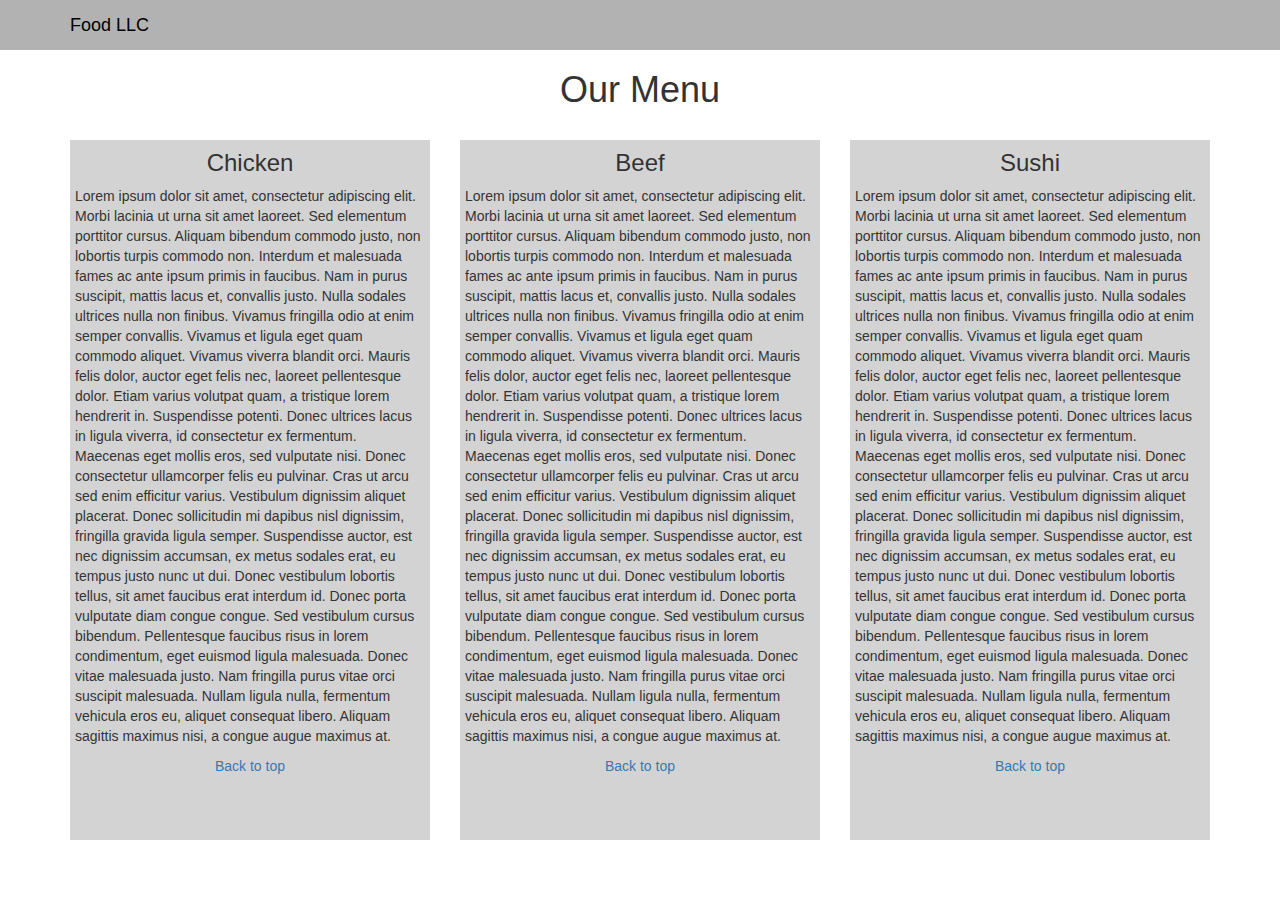
==== module3-solution/index.html @ fb82712e "week 3 solution" ====
<!doctype html>
<html lang="en">
  <head>
    <meta charset="utf-8">
    <meta http-equiv="X-UA-Compatible" content="IE=edge">
    <meta name="viewport" content="width=device-width, initial-scale=1">

    <!-- HTML5 shim and Respond.js for IE8 support of HTML5 elements and media queries -->
    <!-- WARNING: Respond.js doesn't work if you view the page via file:// -->
    <!--[if lt IE 9]>
      <script src="https://oss.maxcdn.com/html5shiv/3.7.2/html5shiv.min.js"></script>
      <script src="https://oss.maxcdn.com/respond/1.4.2/respond.min.js"></script>
    <![endif]-->

    <title>Boostrap Starter Page</title>
    <link rel="stylesheet" href="css/bootstrap.min.css">
    <link rel="stylesheet" href="css/styles.css">
  </head>
<body>
<header>
  <nav id="header-nav" class="navbar navbar-default">
    <div class="container">
      <div class="navbar-header">
         <button type="button" class="navbar-toggle collapsed" data-toggle="collapse" data-target="#collapsable-nav" aria-expanded="false">
        <span class="sr-only">Toggle navigation</span>
        <span class="icon-bar"></span>
        <span class="icon-bar"></span>
        <span class="icon-bar"></span>
      </button>
        <a id="brand-name" class="navbar-brand" href="#">Food LLC</a>
      </div>

      <div id="collapsable-nav" class="collapse navbar-collapse">
        <ul id="nav-list" class="nav navbar-nav navbar-right visible-xs">
        <li><a href="#section1">Chicken</a><hr></li>
        <li><a href="#section2">Beef</a><hr></li>
         <li><a href="#section3">Sushi</a></li>
      </div>
    </div>

  </nav>
  </header>
  <h1 id="top" class="text-center">Our Menu</h1>
  <div class="container">
  <div class="row">
    <div id="section1" class="col-md-4 col-sm-6 col-xs-12">
      <div id="chicken"><h3 class="text-center text">Chicken</h3>
      <p>Lorem ipsum dolor sit amet, consectetur adipiscing elit. Morbi lacinia ut urna sit amet laoreet. Sed elementum porttitor cursus. Aliquam bibendum commodo justo, non lobortis turpis commodo non. Interdum et malesuada fames ac ante ipsum primis in faucibus. Nam in purus suscipit, mattis lacus et, convallis justo. Nulla sodales ultrices nulla non finibus. Vivamus fringilla odio at enim semper convallis. Vivamus et ligula eget quam commodo aliquet. Vivamus viverra blandit orci. Mauris felis dolor, auctor eget felis nec, laoreet pellentesque dolor. Etiam varius volutpat quam, a tristique lorem hendrerit in. Suspendisse potenti. Donec ultrices lacus in ligula viverra, id consectetur ex fermentum. Maecenas eget mollis eros, sed vulputate nisi. Donec consectetur ullamcorper felis eu pulvinar. Cras ut arcu sed enim efficitur varius.

      Vestibulum dignissim aliquet placerat. Donec sollicitudin mi dapibus nisl dignissim, fringilla gravida ligula semper. Suspendisse auctor, est nec dignissim accumsan, ex metus sodales erat, eu tempus justo nunc ut dui. Donec vestibulum lobortis tellus, sit amet faucibus erat interdum id. Donec porta vulputate diam congue congue. Sed vestibulum cursus bibendum. Pellentesque faucibus risus in lorem condimentum, eget euismod ligula malesuada. Donec vitae malesuada justo. Nam fringilla purus vitae orci suscipit malesuada. Nullam ligula nulla, fermentum vehicula eros eu, aliquet consequat libero. Aliquam sagittis maximus nisi, a congue augue maximus at.

     


      </p><span class="top"><a href="#top">Back to top</a></span>
      </div>
      <p></p>
    </div>
    

    <div id="section2" class="col-md-4 col-sm-6 col-xs-12">
      <div id="beef"><h3 class="text-center text">Beef</h3>
      <p>Lorem ipsum dolor sit amet, consectetur adipiscing elit. Morbi lacinia ut urna sit amet laoreet. Sed elementum porttitor cursus. Aliquam bibendum commodo justo, non lobortis turpis commodo non. Interdum et malesuada fames ac ante ipsum primis in faucibus. Nam in purus suscipit, mattis lacus et, convallis justo. Nulla sodales ultrices nulla non finibus. Vivamus fringilla odio at enim semper convallis. Vivamus et ligula eget quam commodo aliquet. Vivamus viverra blandit orci. Mauris felis dolor, auctor eget felis nec, laoreet pellentesque dolor. Etiam varius volutpat quam, a tristique lorem hendrerit in. Suspendisse potenti. Donec ultrices lacus in ligula viverra, id consectetur ex fermentum. Maecenas eget mollis eros, sed vulputate nisi. Donec consectetur ullamcorper felis eu pulvinar. Cras ut arcu sed enim efficitur varius.

      Vestibulum dignissim aliquet placerat. Donec sollicitudin mi dapibus nisl dignissim, fringilla gravida ligula semper. Suspendisse auctor, est nec dignissim accumsan, ex metus sodales erat, eu tempus justo nunc ut dui. Donec vestibulum lobortis tellus, sit amet faucibus erat interdum id. Donec porta vulputate diam congue congue. Sed vestibulum cursus bibendum. Pellentesque faucibus risus in lorem condimentum, eget euismod ligula malesuada. Donec vitae malesuada justo. Nam fringilla purus vitae orci suscipit malesuada. Nullam ligula nulla, fermentum vehicula eros eu, aliquet consequat libero. Aliquam sagittis maximus nisi, a congue augue maximus at.

     
</p><span class="top"><a href="#top">Back to top</a></span>


      </div>
    </div>


    <div id="section3" class="col-md-4 col-sm-12 col-xs-12">
    <div id="sushi"><h3 class="text-center text">Sushi</h3>
    <p>Lorem ipsum dolor sit amet, consectetur adipiscing elit. Morbi lacinia ut urna sit amet laoreet. Sed elementum porttitor cursus. Aliquam bibendum commodo justo, non lobortis turpis commodo non. Interdum et malesuada fames ac ante ipsum primis in faucibus. Nam in purus suscipit, mattis lacus et, convallis justo. Nulla sodales ultrices nulla non finibus. Vivamus fringilla odio at enim semper convallis. Vivamus et ligula eget quam commodo aliquet. Vivamus viverra blandit orci. Mauris felis dolor, auctor eget felis nec, laoreet pellentesque dolor. Etiam varius volutpat quam, a tristique lorem hendrerit in. Suspendisse potenti. Donec ultrices lacus in ligula viverra, id consectetur ex fermentum. Maecenas eget mollis eros, sed vulputate nisi. Donec consectetur ullamcorper felis eu pulvinar. Cras ut arcu sed enim efficitur varius.

      Vestibulum dignissim aliquet placerat. Donec sollicitudin mi dapibus nisl dignissim, fringilla gravida ligula semper. Suspendisse auctor, est nec dignissim accumsan, ex metus sodales erat, eu tempus justo nunc ut dui. Donec vestibulum lobortis tellus, sit amet faucibus erat interdum id. Donec porta vulputate diam congue congue. Sed vestibulum cursus bibendum. Pellentesque faucibus risus in lorem condimentum, eget euismod ligula malesuada. Donec vitae malesuada justo. Nam fringilla purus vitae orci suscipit malesuada. Nullam ligula nulla, fermentum vehicula eros eu, aliquet consequat libero. Aliquam sagittis maximus nisi, a congue augue maximus at.
      </p><span class="top"><a href="#top">Back to top</a></span>
    </div>
    </div>
  </div>
  </div>
  <!-- jQuery (Bootstrap JS plugins depend on it) -->
  <script src="js/jquery-1.11.3.min.js"></script>
  <script src="js/bootstrap.min.js"></script>
  <script src="js/script.js"></script>
</body>
</html>
---- module3-solution/css/styles.css ----
#chicken, #beef, #sushi{
	height: 700px;
	width: 100%;
	margin-bottom: 15px;
	margin-top: 15px;
	position: relative;
	background-color: lightgrey;
	text-align: center;
}

 .text{
 	padding-top: 10px;
}

#header-nav{
	background-color: #b2b2b2;
	border-radius: 0;
	border: 0;
}

#brand-name{
	color: #000;
}

.navbar-header button.navbar-toggle, .navbar-header .icon-bar{
	border: 1px solid black;
}

.navbar-header button.navbar-toggle:hover{
	border: 1px solid #fff;
	background-color: transparent;
}

p{
	text-align: left;
	padding-left: 5px;
	padding-right: 5px;
}

#collapsable-nav{
	background-color: #fff;
	border: 1px solid black;
}

hr{
	padding: 0;
	margin: 0;
	border-top: 1px solid;
}

@media (min-width: 768px) {

	#collapsable-nav{
	background-color: #b2b2b2;
	border: none;
}

 }
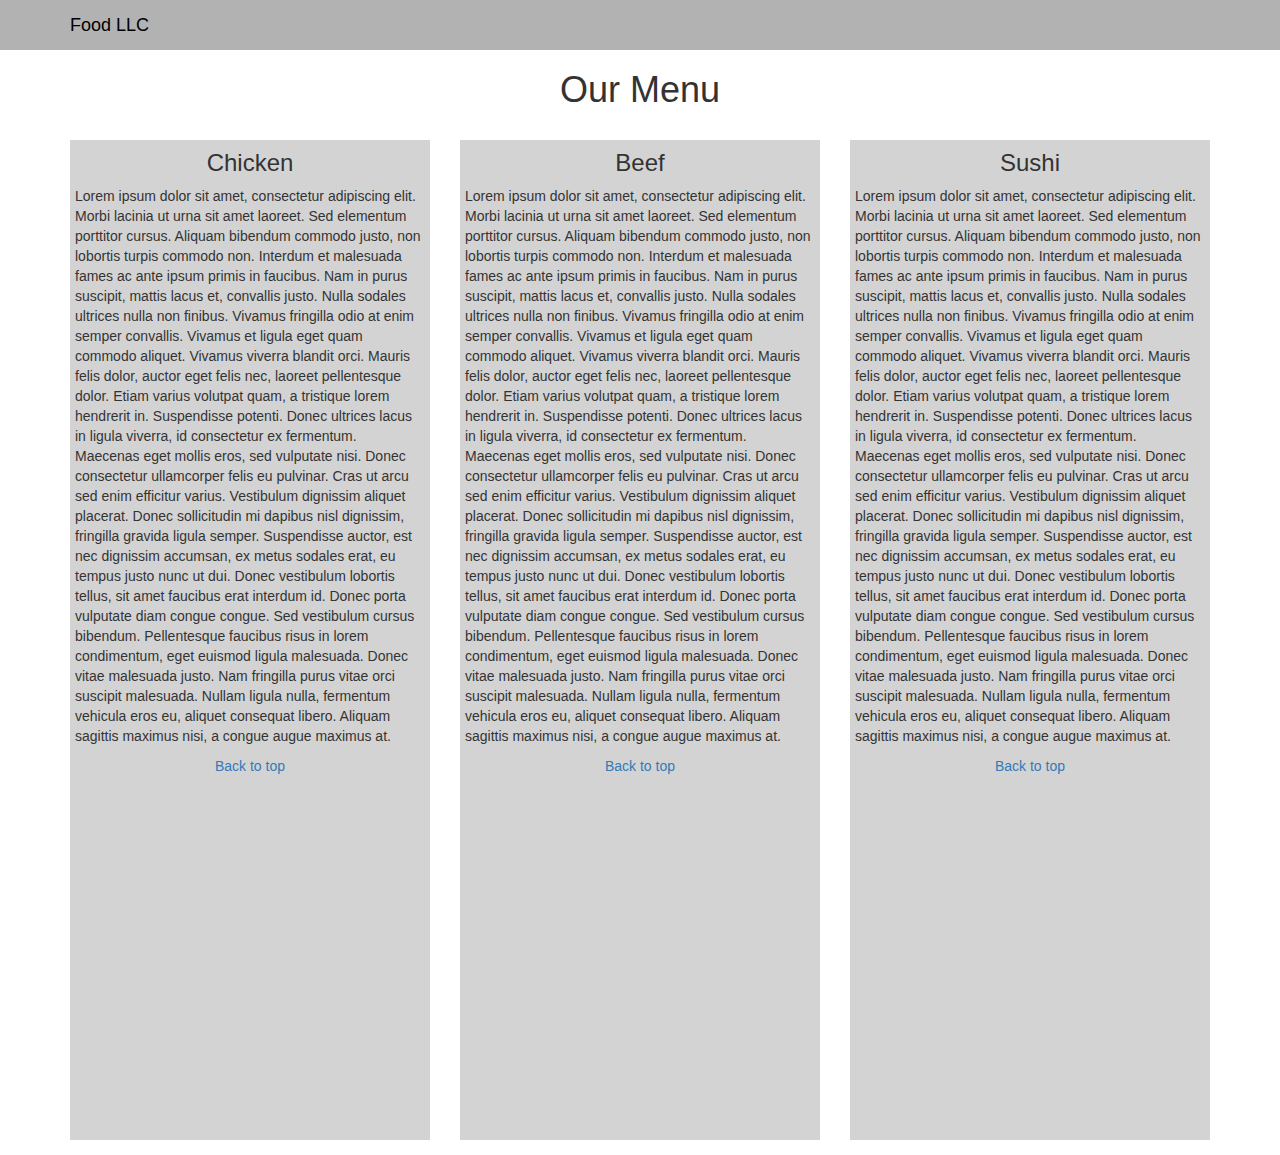
==== commit c96b6777: "Centering nav item text" ====
--- a/module3-solution/index.html
+++ b/module3-solution/index.html
@@ -32,9 +32,9 @@
 
       <div id="collapsable-nav" class="collapse navbar-collapse">
         <ul id="nav-list" class="nav navbar-nav navbar-right visible-xs">
-        <li><a href="#section1">Chicken</a><hr></li>
-        <li><a href="#section2">Beef</a><hr></li>
-         <li><a href="#section3">Sushi</a></li>
+        <li><a href="#section1" class="text-center">Chicken</a><hr></li>
+        <li><a href="#section2" class="text-center">Beef</a><hr></li>
+         <li><a href="#section3" class="text-center">Sushi</a></li>
       </div>
     </div>
 
--- a/module3-solution/css/styles.css
+++ b/module3-solution/css/styles.css
@@ -1,7 +1,7 @@
 
 
 #chicken, #beef, #sushi{
-	height: 700px;
+	height: 1000px;
 	width: 100%;
 	margin-bottom: 15px;
 	margin-top: 15px;
